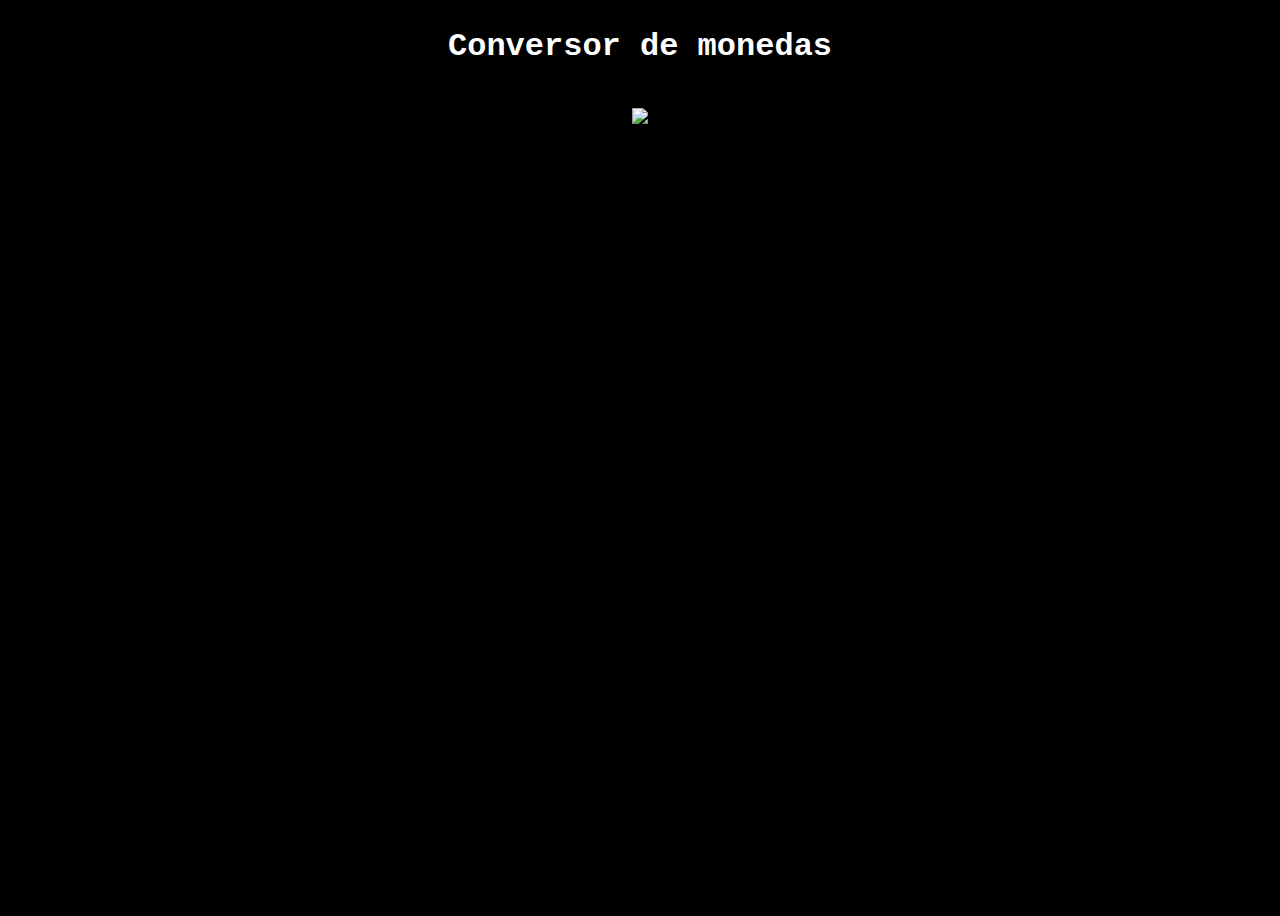
==== Clase01/Conversor de Monedas/index.html @ 08310f97 "add new class" ====
<!DOCTYPE html>
<html lang="en">
<head>
    <meta charset="UTF-8">
    <meta name="viewport" content="width=device-width, initial-scale=1.0">
    <title>Document</title>
    <link rel="stylesheet" href="./index.css">
</head>
<body>
    <div class="container">
        <h1 class="page-title">
          Conversor de monedas
        </h1>
        <img src="https://user-images.githubusercontent.com/121910576/257302088-d2a9edb6-75e5-4118-aaba-6f53da7715dc.png" class="page-logo" alt="">
      </div>
      <a href="https://www.aluracursos.com/" target="_blank">
        <img src="https://www.aluracursos.com/assets/img/home/alura-logo.1686744883.svg" alt="" class="alura-latam-logo">
        <img src="https://caelum-online-public.s3.amazonaws.com/assets-imersaodev/Convers%C3%A3o+1.png">
      </a>
</body>
</html>
---- Clase01/Conversor de Monedas/index.css ----
body {
    font-family: "Roboto Mono", monospace;
    text-align: center;
    background-image: url("https://caelum-online-public.s3.amazonaws.com/assets-imersaodev/Background.png");
    background-color: #000000;
    background-size: cover;
    background-position: center top;
    background-repeat: no-repeat;
    height: 100vh;
  }
  
  .container {
    text-align: center;
    padding: 20px;
  }
  
  .page-title {
    color: #ffffff;
    margin: 0 0 5px;
  }
  
  .page-subtitle {
    color: #ffffff;
    margin-top: 5px;
  }
  
  .page-logo {
    width: 250px;
  }
  
  .alura-latam-logo {
    width: 40px;
    position: absolute;
    top: 10px;
    right: 10px;
  }
  
  body > img {
    margin: 0 10px;
  }
  
  img {
    max-height: 250px;
  }
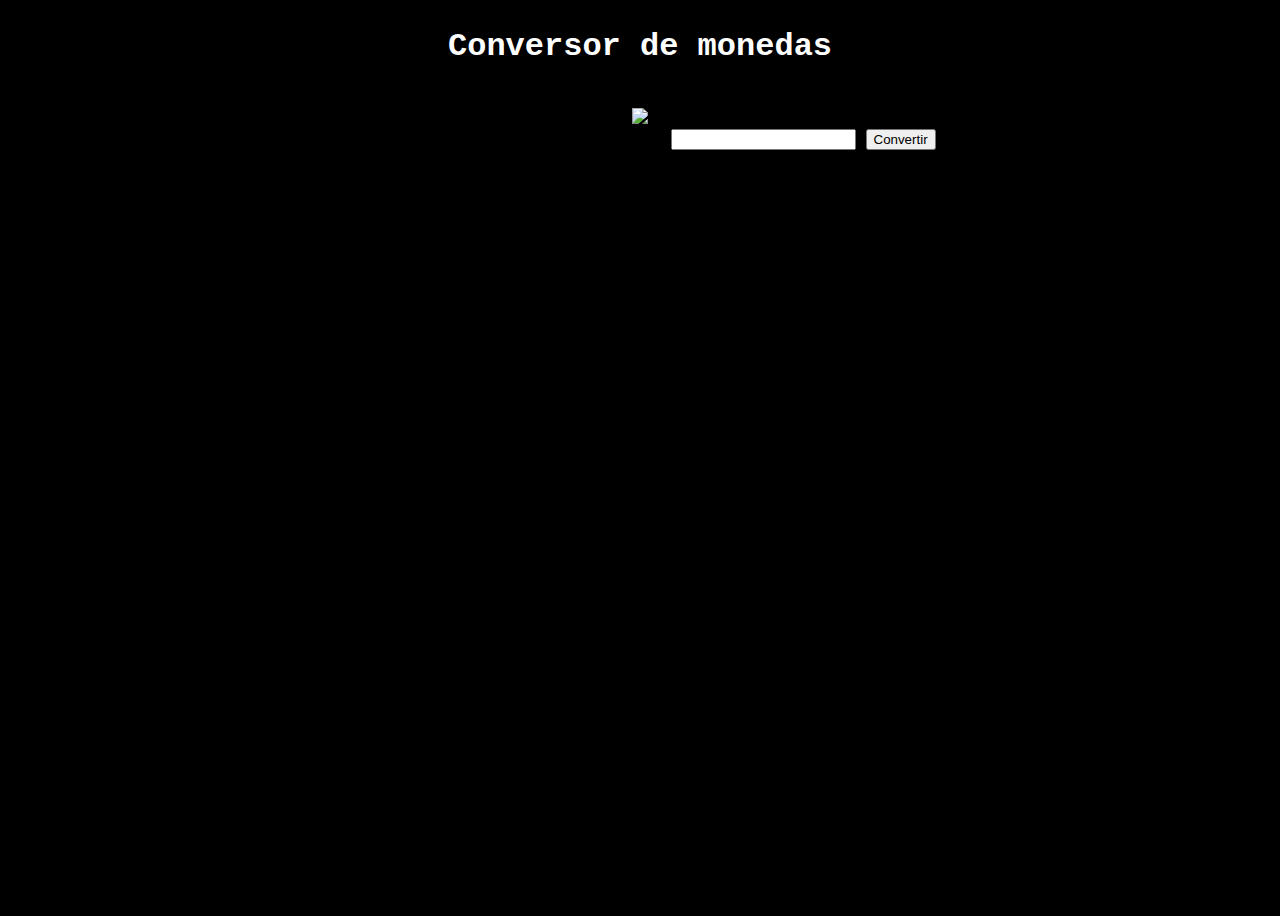
==== commit 33ed4081: "add others exercises" ====
--- a/Clase01/Conversor de Monedas/index.html
+++ b/Clase01/Conversor de Monedas/index.html
@@ -17,5 +17,12 @@
         <img src="https://www.aluracursos.com/assets/img/home/alura-logo.1686744883.svg" alt="" class="alura-latam-logo">
         <img src="https://caelum-online-public.s3.amazonaws.com/assets-imersaodev/Convers%C3%A3o+1.png">
       </a>
+      <br>
+      <a>
+        <label for="valor">Coloque su valor <b>en Peso Méxicano</b> </label>
+        <input type="number" name="valor" id="valor"/>
+        <button type="submit" id= "busqueda">Convertir</button>
+      </a>
+      <script src="./index.js"></script>
 </body>
 </html>